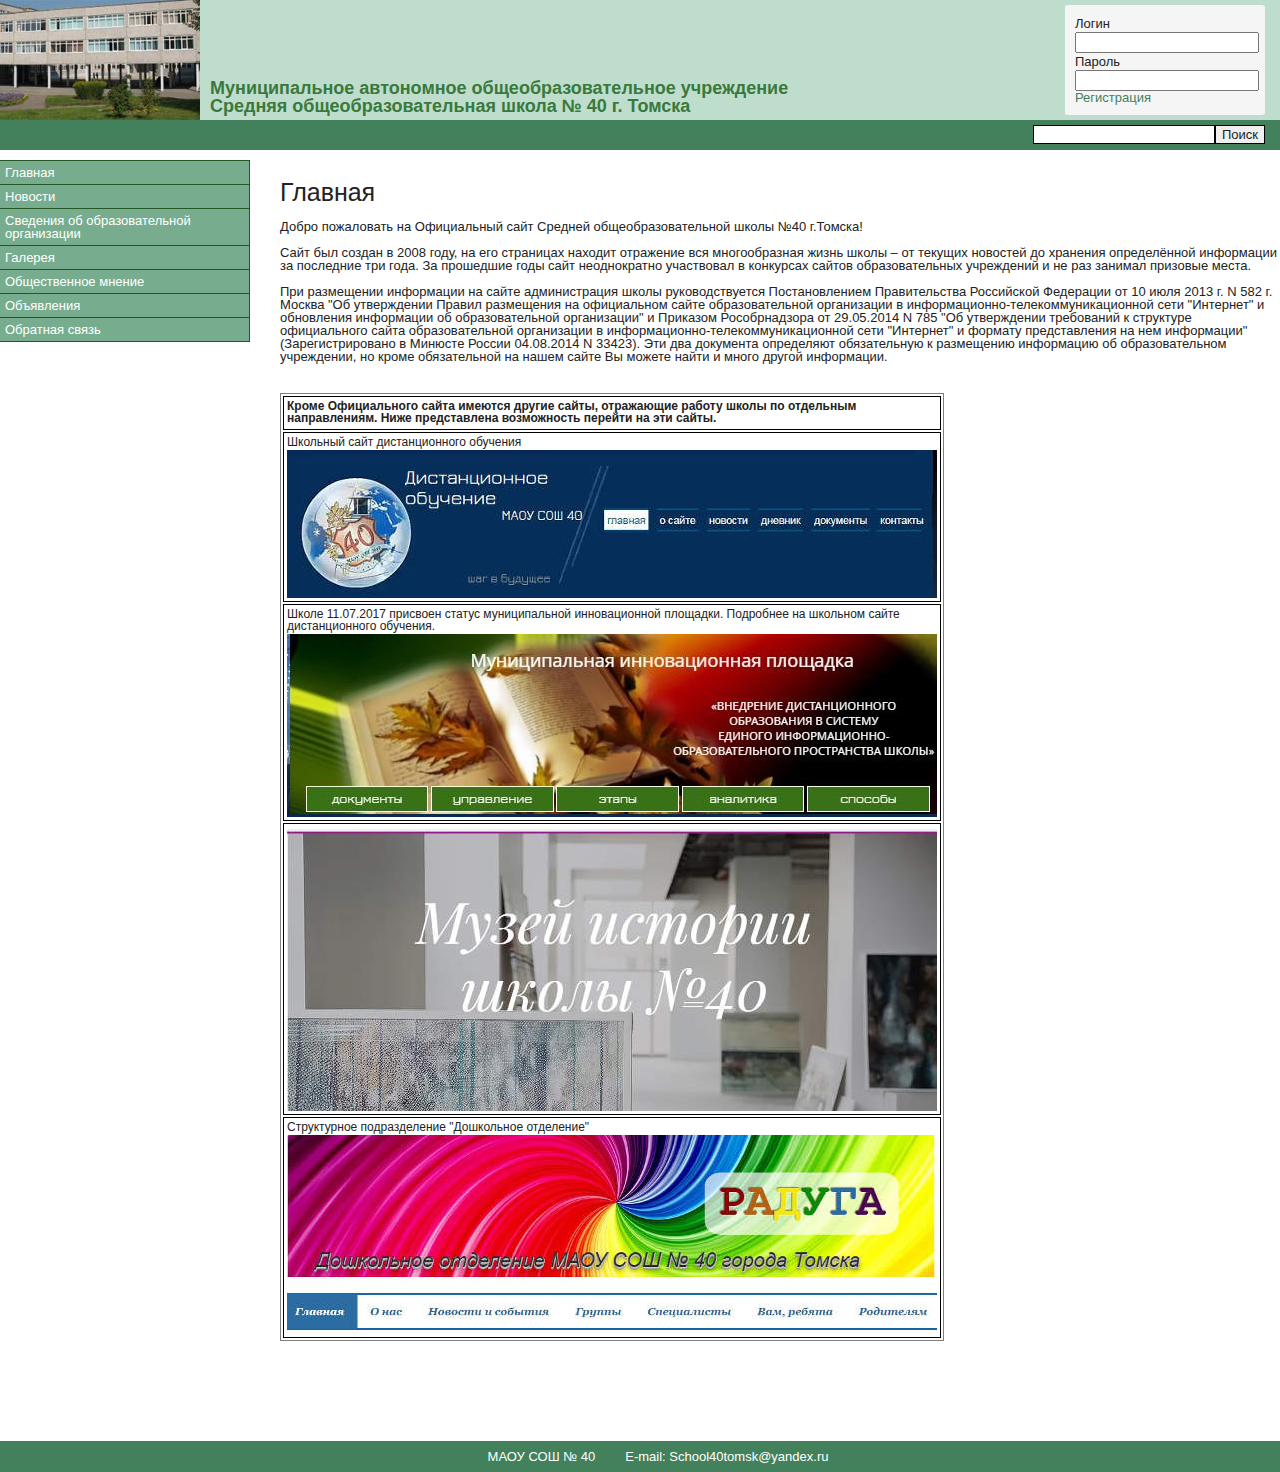
==== index.html @ 1debc706 "Project for University" ====
<!DOCTYPE html>
<html lang="en">

<head>
    <meta charset="UTF-8">
    <meta name="viewport" content="width=device-width, initial-scale=1.0">
    <meta http-equiv="X-UA-Compatible" content="ie=edge">
    <link href="css/reset.css" rel="stylesheet">
    <link href="css/index.css" rel="stylesheet">
    <link rel="import" href="html/news.html">
    <link rel="import" href="html/advertisement.html">
    <link rel="import" href="html/feedback.html">
    <link rel="import" href="html/official.html">
    <link rel="import" href="html/galery.html">
    <link rel="import" href="html/reviews.html">
    <title>МАОУ СОШ № 40 | Главная</title>
</head>

<body>
    <header class="head">
        <div class="header-title">
            <div class="header-logo">
                <img src="images/header-logo.jpg" alt="header logo">
                <p>Муниципальное автономное общеобразовательное учреждение<br>
                    Средняя общеобразовательная школа № 40 г. Томска</p>
            </div>
            <div class="authentication">
                <p>Логин</p>
                <input type="search" name="login">
                <p>Пароль</p>
                <input type="search" name="password">
                <a href="#">Регистрация</a>
            </div>
        </div>
        <div class="search-block">
            <button>Поиск</button>
            <input type="search">
        </div>
    </header>

    <main class="main">
        <div class="navigation">
            <ul>
                <li><a href="index.html">Главная</a></li>
                <li><a href="html/news.html">Новости</a></li>
                <li><a href="html/official.html">Сведения об образовательной организации</a></li>
                <li><a href="html/galery.html">Галерея</a></li>
                <li><a href="html/reviews.html">Общественное мнение</a></li>
                <li><a href="html/advertisement.html">Объявления</a></li>
                <li><a href="html/feedback.html">Обратная связь</a></li>
            </ul>
        </div>
        <div class="content">
            <h1>Главная</h1>
            <p>Добро пожаловать на Официальный сайт Средней общеобразовательной школы №40
                г.Томска!<br><br>

                Сайт был создан в 2008 году, на его страницах находит отражение вся многообразная жизнь школы – от
                текущих новостей
                до хранения определённой информации за последние три года. За прошедшие годы сайт неоднократно
                участвовал в
                конкурсах сайтов образовательных учреждений и не раз занимал призовые места.<br><br>

                При размещении информации на сайте администрация школы руководствуется Постановлением Правительства
                Российской
                Федерации от 10 июля 2013 г. N 582 г. Москва "Об утверждении Правил размещения на официальном сайте
                образовательной
                организации в информационно-телекоммуникационной сети "Интернет" и обновления информации об
                образовательной
                организации" и Приказом Рособрнадзора от 29.05.2014 N 785 "Об утверждении требований к структуре
                официального сайта
                образовательной организации в информационно-телекоммуникационной сети "Интернет" и формату представления
                на нем
                информации" (Зарегистрировано в Минюсте России 04.08.2014 N 33423). Эти два документа определяют
                обязательную к
                размещению информацию об образовательном учреждении, но кроме обязательной на нашем сайте Вы можете
                найти и много
                другой информации. </p>

            <table>
                <tbody>
                    <tr>
                        <td>
                            <p><b>Кроме Официального сайта имеются другие сайты, отражающие работу школы по отдельным
                                    направлениям.
                                    Ниже представлена возможность перейти на эти сайты.</b></p>
                        </td>
                    </tr>
                    <tr>
                        <td>
                            <p>Школьный сайт дистанционного обучения</p>
                            <a href="https://www.doschool40tomsk.com/"><img src="images/table-images/table-image-1.jpg"
                                    alt=""></a>
                        </td>
                    </tr>
                    <tr>
                        <td>
                            <p>Школе 11.07.2017 присвоен статус муниципальной инновационной площадки.
                                Подробнее на школьном сайте дистанционного обучения.</p>
                            <a href="https://www.doschool40tomsk.com/"><img src="images/table-images/table-image-2.jpeg"
                                    alt=""></a>
                        </td>
                    </tr>
                    <tr>
                        <td>
                            <p></p>
                            <a href="https://school40wix.wixsite.com/museum-school-40"><img
                                    src="images/table-images/table-image-3.jpg" alt=""></a>
                        </td>
                    </tr>
                    <tr>
                        <td>
                            <p>Структурное подразделение "Дошкольное отделение"</p>
                            <a href="http://raduga60.wixsite.com/kids-art-ru"><img
                                    src="images/table-images/table-image-4.jpg" alt=""></a>
                        </td>
                    </tr>
                </tbody>
            </table>
        </div>
    </main>

    <footer class="footer">
        <p>МАОУ СОШ № 40</p>
        <p>E-mail: <a href="#">School40tomsk@yandex.ru</a></p>
    </footer>
</body>

</html>
---- css/index.css ----
.head {
  height: auto;
  width: 100%; }
  .head .header-title {
    background-color: #bfddcd;
    display: flex;
    align-items: center;
    justify-content: space-between; }
    .head .header-title .header-logo {
      display: flex;
      align-items: flex-end; }
      .head .header-title .header-logo p {
        margin-left: 10px;
        margin-bottom: 5px;
        color: #3a793c;
        font-size: 18px;
        font-weight: 700; }
    .head .header-title .authentication {
      height: 90px;
      width: 180px;
      background-color: whitesmoke;
      padding: 10px;
      margin-right: 15px;
      border-radius: 2%; }
      .head .header-title .authentication p {
        margin: 2px auto; }
      .head .header-title .authentication a {
        text-decoration: none;
        color: #42815b; }
        .head .header-title .authentication a:hover {
          text-decoration: underline; }
  .head .search-block {
    height: 30px;
    background: #42815b; }
    .head .search-block button {
      margin-top: 5px;
      margin-right: 15px;
      float: right;
      border: 1px solid black; }
    .head .search-block input {
      margin-top: 5px;
      float: right;
      border: 1px solid black; }

.main {
  width: 100%;
  display: flex;
  height: 100%;
  margin-top: 10px;
  padding-bottom: 100px; }
  .main .navigation {
    height: 100%;
    width: 22%;
    padding-bottom: 200px; }
    .main .navigation ul {
      width: 100%; }
    .main .navigation li {
      background-color: #77AD8E;
      border: 1px solid #235723;
      border-left: none;
      border-bottom: none;
      padding: 5px; }
      .main .navigation li:last-child {
        border-bottom: 1px solid #235723; }
      .main .navigation li a {
        text-decoration: none;
        color: #fff; }
    .main .navigation .links {
      margin-top: 50px;
      display: flex;
      flex-direction: column;
      align-items: center; }
      .main .navigation .links img {
        margin: 2px; }
  .main .content {
    padding-left: 30px;
    width: 88%; }
    .main .content .ad-images {
      width: 100%;
      display: flex;
      flex-direction: column;
      align-items: center; }
    .main .content h1 {
      margin-top: 20px;
      margin-bottom: 15px;
      font-weight: 500;
      font-size: 25px; }
    .main .content a {
      color: #42815b;
      text-decoration: none; }
      .main .content a:hover {
        text-decoration: underline; }
    .main .content .feedback {
      width: 80%; }
    .main .content .feedback-img {
      margin-top: 50px;
      border: 1px solid black; }
    .main .content table td {
      display: flex;
      flex-direction: column; }
      .main .content table td p {
        font-size: 12px;
        margin-bottom: 2px; }

.footer {
  width: 100%;
  height: 25px;
  padding: 3px;
  background: #42815b;
  display: flex;
  justify-content: center;
  align-items: center; }
  .footer p {
    color: white;
    margin-left: 30px; }
  .footer a {
    color: white;
    text-decoration: none; }
    .footer a:hover {
      color: #23d623;
      text-decoration: underline; }

/*# sourceMappingURL=index.css.map */
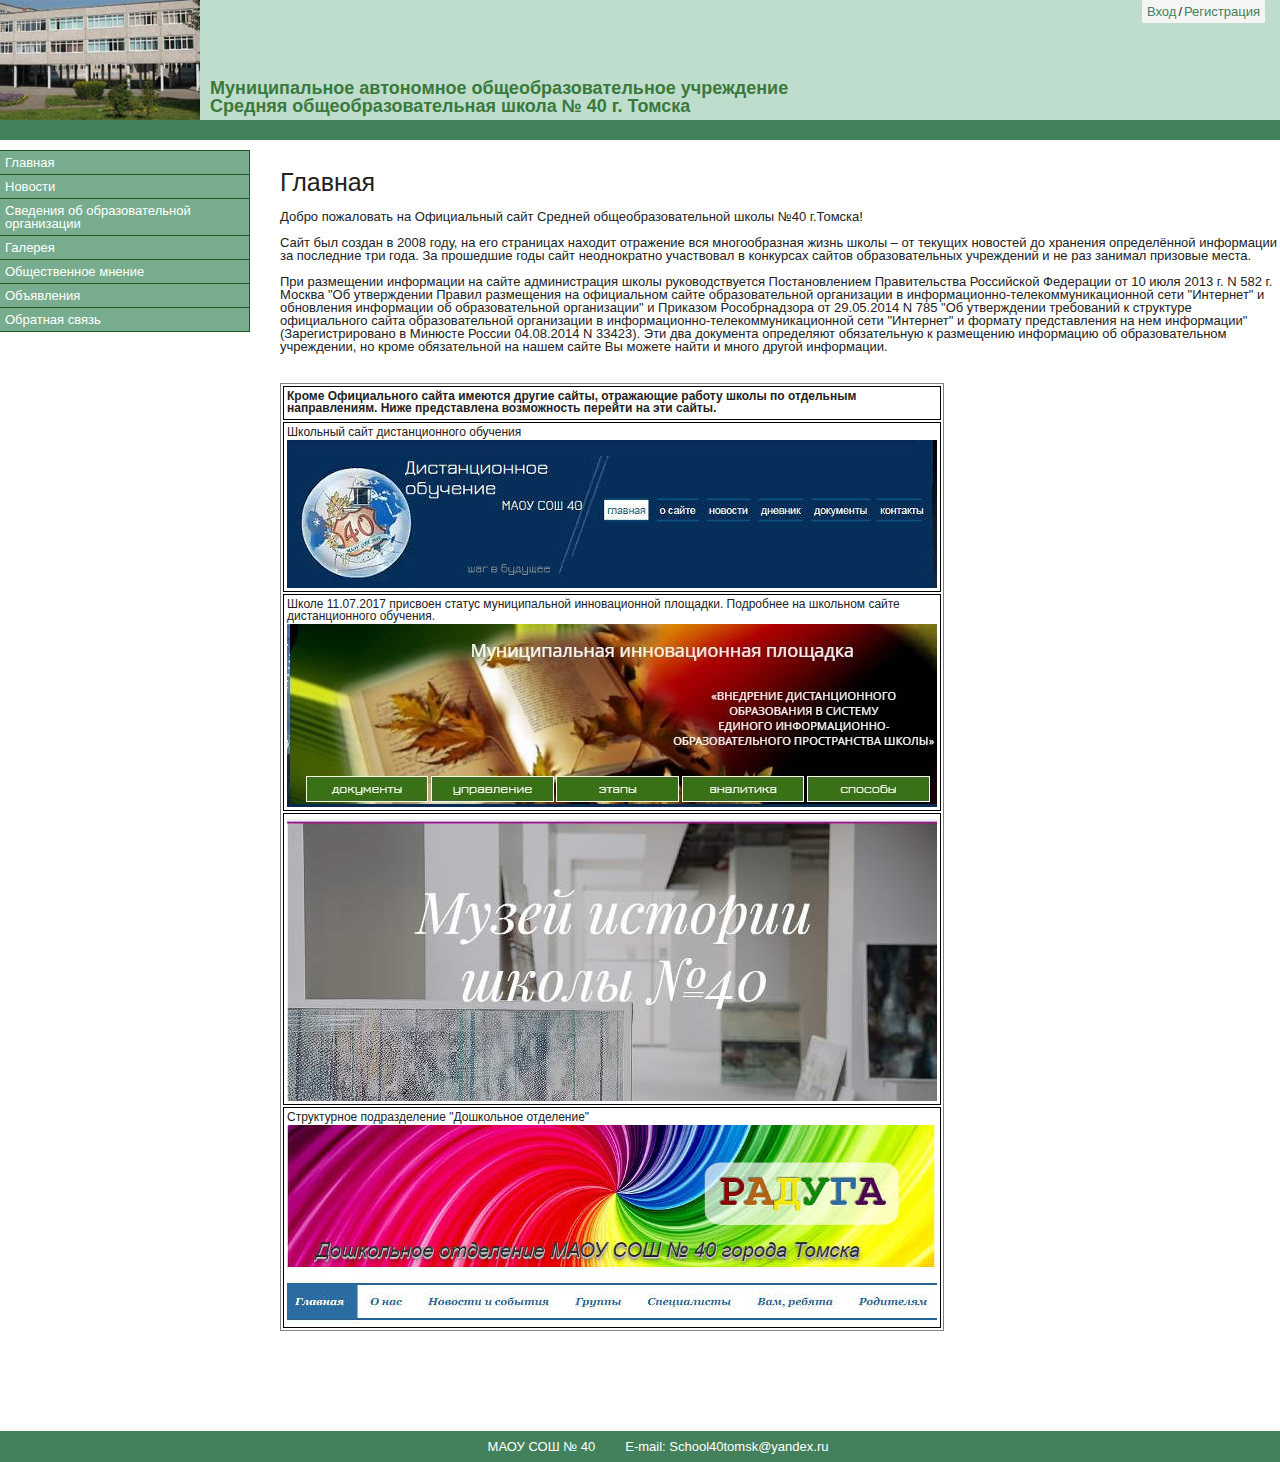
==== commit f72ae31f: "added login and registration" ====
--- a/index.html
+++ b/index.html
@@ -25,16 +25,12 @@
                     Средняя общеобразовательная школа № 40 г. Томска</p>
             </div>
             <div class="authentication">
-                <p>Логин</p>
-                <input type="search" name="login">
-                <p>Пароль</p>
-                <input type="search" name="password">
-                <a href="#">Регистрация</a>
+                <div class="user-button">
+                    <a href="html/login.html">Вход</a>
+                    <span>/</span>
+                    <a href="html/registration.html">Регистрация</a>
+                </div>
             </div>
-        </div>
-        <div class="search-block">
-            <button>Поиск</button>
-            <input type="search">
         </div>
     </header>
 
--- a/css/index.css
+++ b/css/index.css
@@ -1,10 +1,12 @@
 .head {
   height: auto;
-  width: 100%; }
+  width: 100%;
+  padding-bottom: 20px;
+  background-color: #42815b; }
   .head .header-title {
     background-color: #bfddcd;
     display: flex;
-    align-items: center;
+    align-items: flex-start;
     justify-content: space-between; }
     .head .header-title .header-logo {
       display: flex;
@@ -16,22 +18,24 @@
         font-size: 18px;
         font-weight: 700; }
     .head .header-title .authentication {
-      height: 90px;
-      width: 180px;
+      height: auto;
+      width: auto;
       background-color: whitesmoke;
-      padding: 10px;
+      padding: 5px;
       margin-right: 15px;
       border-radius: 2%; }
-      .head .header-title .authentication p {
-        margin: 2px auto; }
+      .head .header-title .authentication .user-button {
+        display: flex;
+        justify-content: center; }
+        .head .header-title .authentication .user-button span {
+          margin: 0 2px; }
       .head .header-title .authentication a {
         text-decoration: none;
         color: #42815b; }
         .head .header-title .authentication a:hover {
           text-decoration: underline; }
   .head .search-block {
-    height: 30px;
-    background: #42815b; }
+    height: 30px; }
     .head .search-block button {
       margin-top: 5px;
       margin-right: 15px;
@@ -75,6 +79,29 @@
   .main .content {
     padding-left: 30px;
     width: 88%; }
+    .main .content .authentication-block {
+      display: flex;
+      justify-content: center;
+      align-items: flex-start; }
+      .main .content .authentication-block .auth-window {
+        display: flex;
+        flex-direction: column;
+        padding: 5px 15px;
+        align-items: center;
+        border-radius: 2%;
+        background-color: #b2e2f5; }
+        .main .content .authentication-block .auth-window .auth-title {
+          margin-bottom: 10px;
+          font-size: 14px; }
+        .main .content .authentication-block .auth-window p {
+          margin: 5px auto; }
+        .main .content .authentication-block .auth-window button {
+          margin: 10px 0 5px 0;
+          padding: 3px 5px;
+          border: none;
+          background-color: whitesmoke; }
+          .main .content .authentication-block .auth-window button:hover {
+            background-color: #b9b9b9; }
     .main .content .ad-images {
       width: 100%;
       display: flex;
